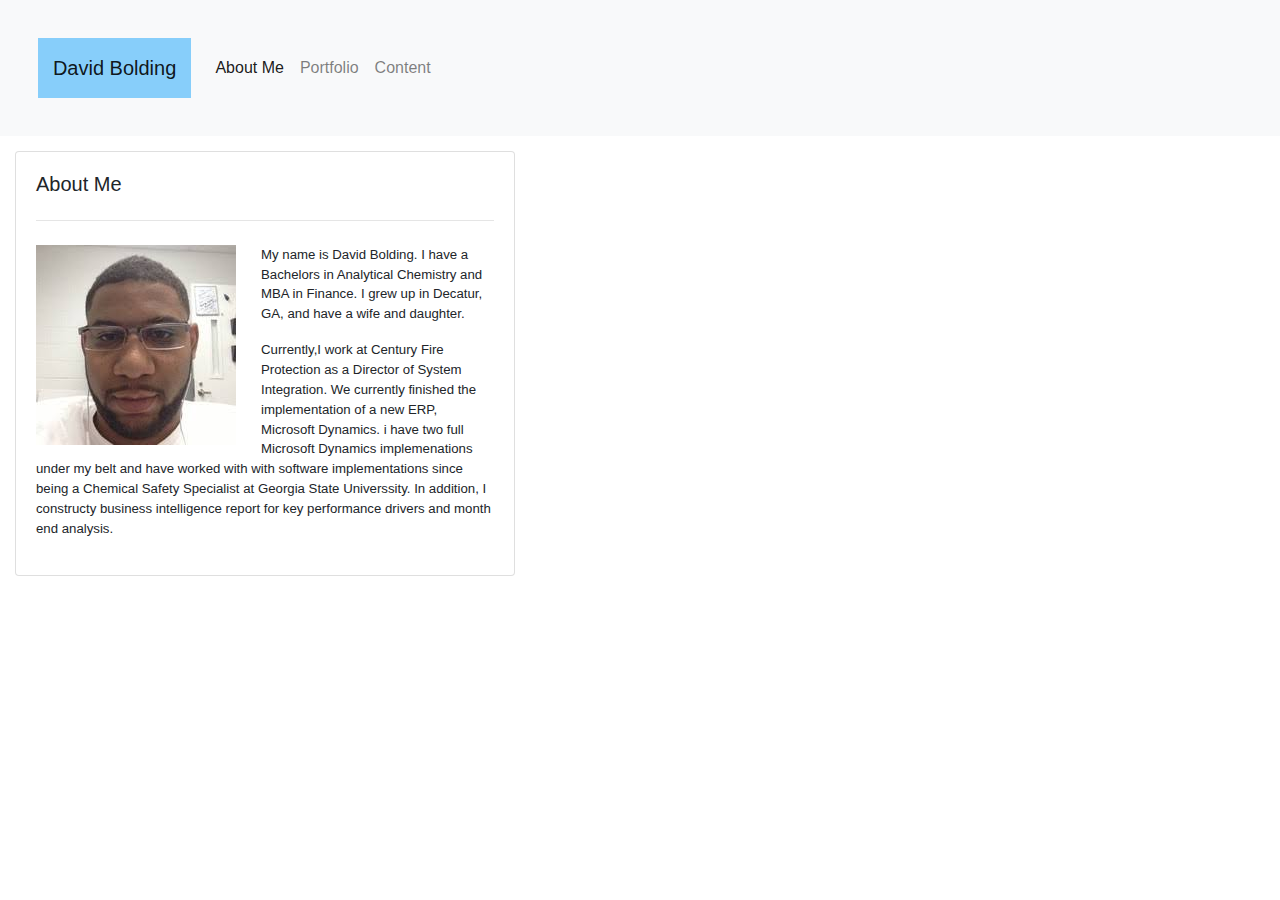
==== index.html @ c39496de "Adding Files" ====
<!DOCTYPE html>
<html lang="en">
<head>
    <meta charset="UTF-8">
    <meta name="viewport" content="width=device-width, initial-scale=1.0">
    <title>About Me</title>
<!--Bootstrap Get Started-->
    <link rel="stylesheet" href="https://stackpath.bootstrapcdn.com/bootstrap/4.4.1/css/bootstrap.min.css" integrity="sha384-Vkoo8x4CGsO3+Hhxv8T/Q5PaXtkKtu6ug5TOeNV6gBiFeWPGFN9MuhOf23Q9Ifjh" crossorigin="anonymous">
    <link rel="stylesheet" href="Assets/Images/CSS/styles.css" />
</head>

<!--Styling CSS-->
<style>
   .navbar {
   padding: 1cm;
    }
   .navbar-brand {
    padding: .4cm;
    background-color: lightskyblue;
    }
    .nav-item {
    color: darkgray;
    }
    .float-left {
    float: left;
    margin-right: 25px;
    }
    .card {
    align-content: center;
    margin: 15px;
    max-width: 500px;
    }
    p {
    word-wrap: break-word;
    font-size: .35cm;
    }
</style>

<body>
    <!-- navbar -->  
    <nav class="navbar navbar-expand-lg navbar-light bg-light">
        <a class="navbar-brand" href="#">David Bolding</a>
        <button class="navbar-toggler" 
                type="button" 
                data-toggle="collapse" 
                data-target="#navbarSupportedContent" 
                aria-controls="navbarSupportedContent" 
                aria-expanded="false" 
                aria-label="Toggle navigation">
          <span class="navbar-toggler-icon"></span>
        </button>
      
        <div class="collapse navbar-collapse" id="navbarSupportedContent">
          <ul class="navbar-nav mr-auto">
            <li class="nav-item active">
              <a class="nav-link" href="index.html">About Me
                  <span class="sr-only">(current)</span></a>
            </li>
            <li class="nav-item">
              <a class="nav-link" href="portfolio.html">Portfolio</a>
            </li>
            <li class="nav-item">
                <a class="nav-link" href="contact.html">Content</a>
              </li>
        </div>
      </nav>
   
<!-- Main section -->
    <main class="card">
        <section class="card-body">
            <h5 class="card-title">About Me</h5>
                <div class="col-xs my-col">
                  <hr class="my-4" />
                    <section id="about-me">
                        <img
                            src="[data-uri]"
                            class="float-left"
                            alt="David Bolding"
                        />
                        <p>
                            My name is David Bolding. I have a Bachelors in Analytical Chemistry and MBA
                            in Finance. I grew up in Decatur, GA, and have a wife and daughter.
                        </p>
                        <p>
                            Currently,I work at Century Fire Protection as a Director of System Integration. We currently finished
                            the implementation of a new ERP, Microsoft Dynamics. i have two full Microsoft Dynamics implemenations under my belt and have
                            worked with with software implementations since being a Chemical Safety Specialist at Georgia State Universsity.
                            In addition, I constructy business intelligence report for key performance drivers and month end 
                            analysis.
                        </p>
                </section>
            </div>
    </main>
</body>
<!--Javascript Bootstrap-->
<script src="https://code.jquery.com/jquery-3.4.1.slim.min.js" integrity="sha384-J6qa4849blE2+poT4WnyKhv5vZF5SrPo0iEjwBvKU7imGFAV0wwj1yYfoRSJoZ+n" crossorigin="anonymous"></script>
<script src="https://cdn.jsdelivr.net/npm/popper.js@1.16.0/dist/umd/popper.min.js" integrity="sha384-Q6E9RHvbIyZFJoft+2mJbHaEWldlvI9IOYy5n3zV9zzTtmI3UksdQRVvoxMfooAo" crossorigin="anonymous"></script>
<script src="https://stackpath.bootstrapcdn.com/bootstrap/4.4.1/js/bootstrap.min.js" integrity="sha384-wfSDF2E50Y2D1uUdj0O3uMBJnjuUD4Ih7YwaYd1iqfktj0Uod8GCExl3Og8ifwB6" crossorigin="anonymous"></script>
</html>
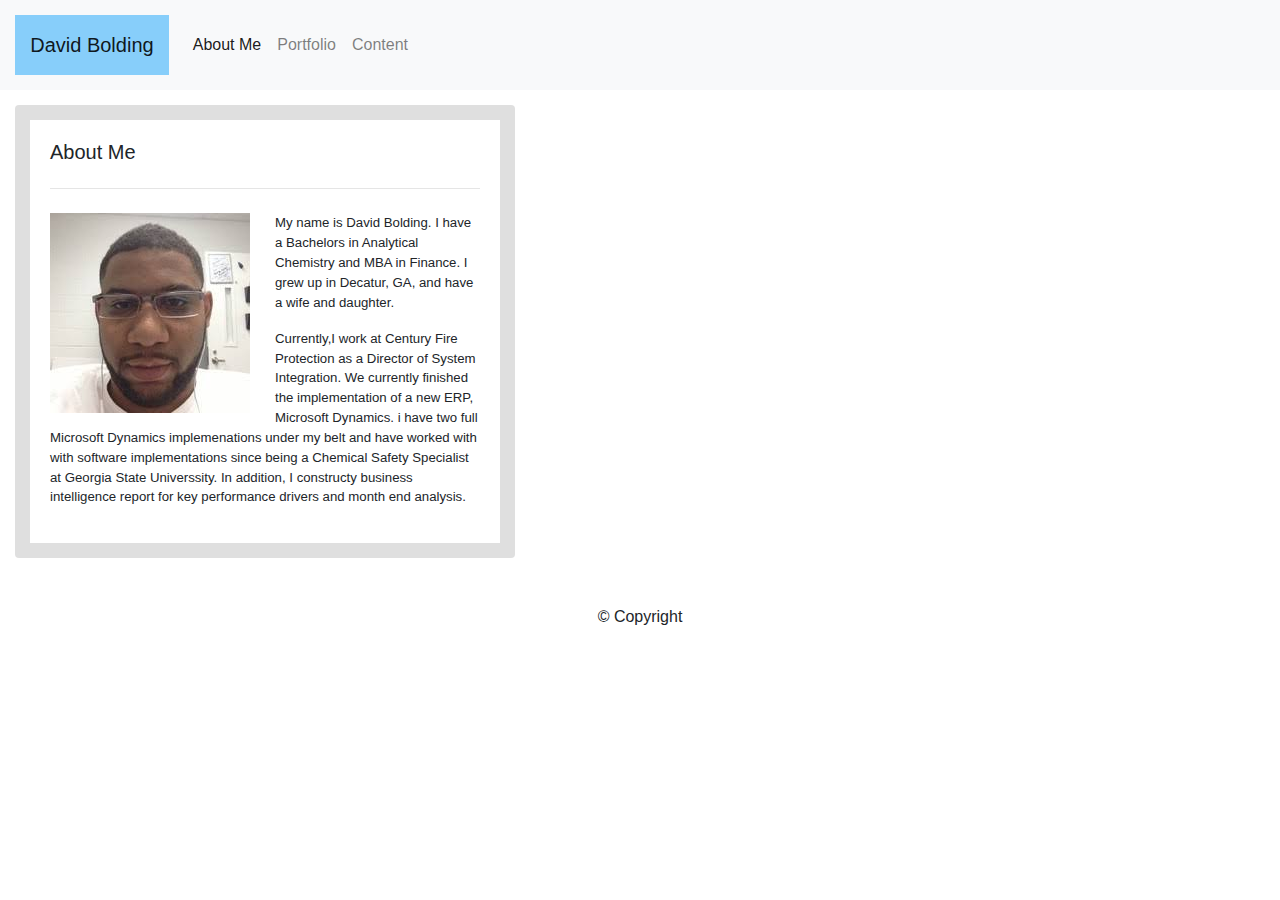
==== commit 9c787846: "Added Detail to the Dsscription" ====
--- a/index.html
+++ b/index.html
@@ -11,8 +11,12 @@
 
 <!--Styling CSS-->
 <style>
+    .card {
+    border-style:lightblue;
+    border-width: .4cm;
+    }
    .navbar {
-   padding: 1cm;
+   padding: .4cm;
     }
    .navbar-brand {
     padding: .4cm;
@@ -92,6 +96,13 @@
             </div>
     </main>
 </body>
+
+<!--Footer-->
+<footer class="footer mt-auto py-3">
+    <div class="container">
+      <div class="footer-copyright text-center py-3">© Copyright</div>
+    </div>
+  </footer>
 <!--Javascript Bootstrap-->
 <script src="https://code.jquery.com/jquery-3.4.1.slim.min.js" integrity="sha384-J6qa4849blE2+poT4WnyKhv5vZF5SrPo0iEjwBvKU7imGFAV0wwj1yYfoRSJoZ+n" crossorigin="anonymous"></script>
 <script src="https://cdn.jsdelivr.net/npm/popper.js@1.16.0/dist/umd/popper.min.js" integrity="sha384-Q6E9RHvbIyZFJoft+2mJbHaEWldlvI9IOYy5n3zV9zzTtmI3UksdQRVvoxMfooAo" crossorigin="anonymous"></script>
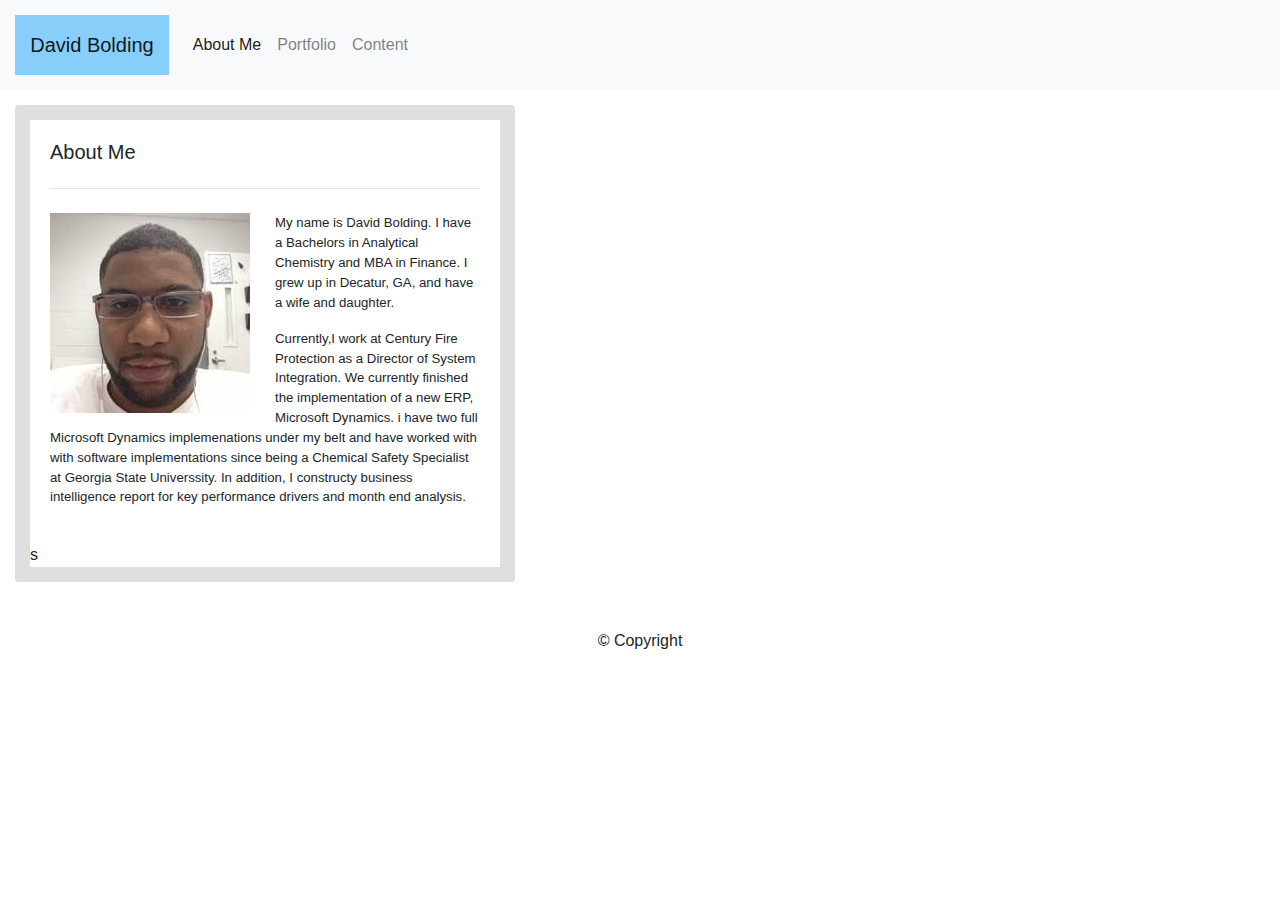
==== commit 4fb435b7: "Added Semantic Tags and added additional CSS" ====
--- a/index.html
+++ b/index.html
@@ -6,7 +6,6 @@
     <title>About Me</title>
 <!--Bootstrap Get Started-->
     <link rel="stylesheet" href="https://stackpath.bootstrapcdn.com/bootstrap/4.4.1/css/bootstrap.min.css" integrity="sha384-Vkoo8x4CGsO3+Hhxv8T/Q5PaXtkKtu6ug5TOeNV6gBiFeWPGFN9MuhOf23Q9Ifjh" crossorigin="anonymous">
-    <link rel="stylesheet" href="Assets/Images/CSS/styles.css" />
 </head>
 
 <!--Styling CSS-->
@@ -17,7 +16,7 @@
     }
    .navbar {
    padding: .4cm;
-    }
+   }
    .navbar-brand {
     padding: .4cm;
     background-color: lightskyblue;
@@ -75,7 +74,7 @@
             <h5 class="card-title">About Me</h5>
                 <div class="col-xs my-col">
                   <hr class="my-4" />
-                    <section id="about-me">
+                    <article id="about-me">
                         <img
                             src="[data-uri]"
                             class="float-left"
@@ -92,8 +91,9 @@
                             In addition, I constructy business intelligence report for key performance drivers and month end 
                             analysis.
                         </p>
-                </section>
-            </div>
+                      </article>
+                </div>
+          </section>s
     </main>
 </body>
 
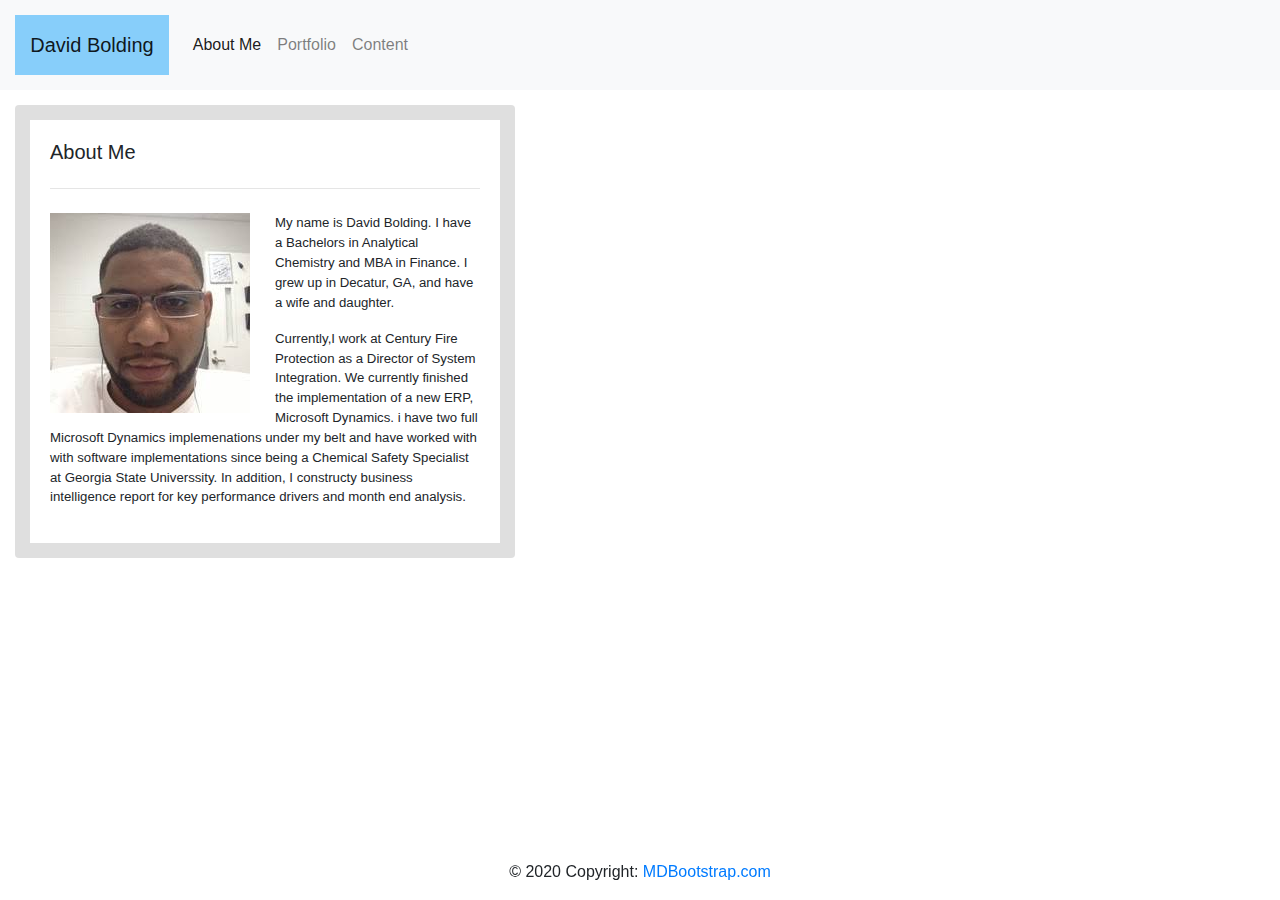
==== commit d22feae2: "added Sticky Footer" ====
--- a/index.html
+++ b/index.html
@@ -13,10 +13,13 @@
     .card {
     border-style:lightblue;
     border-width: .4cm;
+    align-content: center;
+    margin: 15px;
+    max-width: 500px;
     }
    .navbar {
    padding: .4cm;
-   }
+    }
    .navbar-brand {
     padding: .4cm;
     background-color: lightskyblue;
@@ -27,11 +30,6 @@
     .float-left {
     float: left;
     margin-right: 25px;
-    }
-    .card {
-    align-content: center;
-    margin: 15px;
-    max-width: 500px;
     }
     p {
     word-wrap: break-word;
@@ -91,18 +89,23 @@
                             In addition, I constructy business intelligence report for key performance drivers and month end 
                             analysis.
                         </p>
-                      </article>
+                    </article>
                 </div>
-          </section>s
+        </section>
     </main>
 </body>
 
-<!--Footer-->
-<footer class="footer mt-auto py-3">
-    <div class="container">
-      <div class="footer-copyright text-center py-3">© Copyright</div>
-    </div>
-  </footer>
+<!-- Footer -->
+<footer class="page-footer font-small blue fixed-bottom">
+
+  <!-- Copyright -->
+  <div class="footer-copyright text-center py-3">© 2020 Copyright:
+    <a href="https://mdbootstrap.com/"> MDBootstrap.com</a>
+  </div>
+  <!-- Copyright -->
+
+</footer>
+<!-- Footer -->
 <!--Javascript Bootstrap-->
 <script src="https://code.jquery.com/jquery-3.4.1.slim.min.js" integrity="sha384-J6qa4849blE2+poT4WnyKhv5vZF5SrPo0iEjwBvKU7imGFAV0wwj1yYfoRSJoZ+n" crossorigin="anonymous"></script>
 <script src="https://cdn.jsdelivr.net/npm/popper.js@1.16.0/dist/umd/popper.min.js" integrity="sha384-Q6E9RHvbIyZFJoft+2mJbHaEWldlvI9IOYy5n3zV9zzTtmI3UksdQRVvoxMfooAo" crossorigin="anonymous"></script>
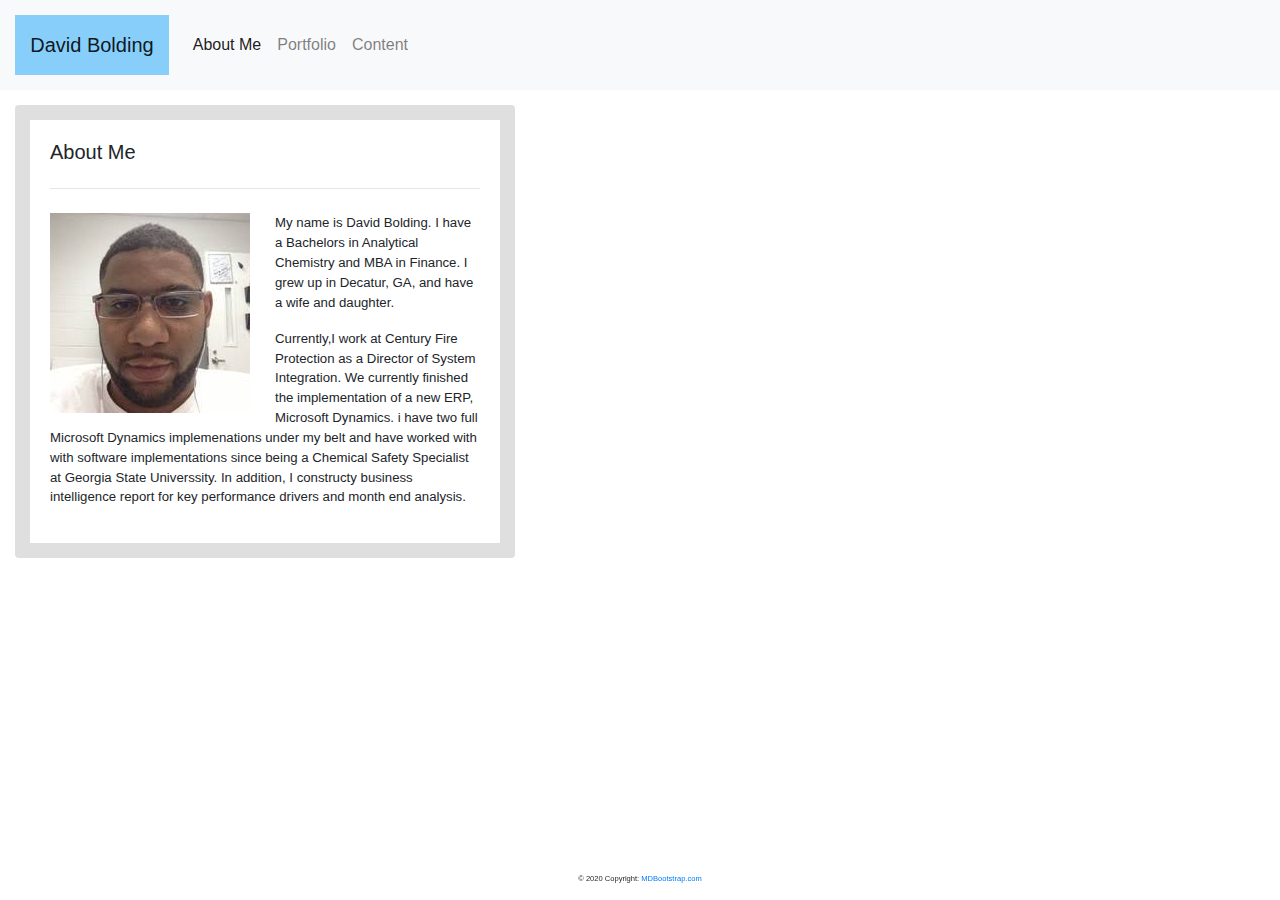
==== commit 55b5fbcd: "Edited the portfolio layout" ====
--- a/index.html
+++ b/index.html
@@ -34,6 +34,9 @@
     p {
     word-wrap: break-word;
     font-size: .35cm;
+    }
+    footer {
+    font-size: .2cm;
     }
 </style>
 
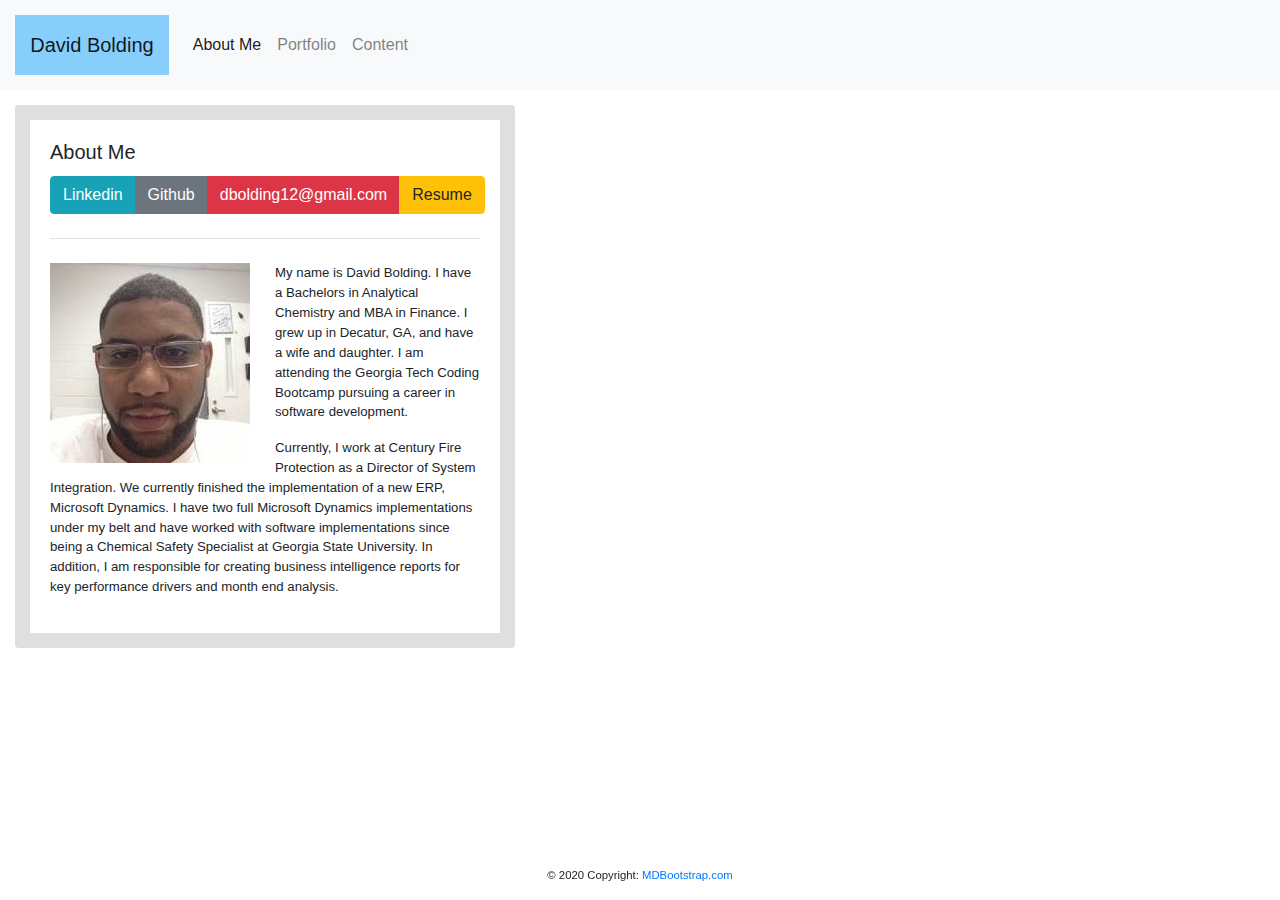
==== commit d31a477f: "Update to portfolio and README" ====
--- a/index.html
+++ b/index.html
@@ -36,7 +36,7 @@
     font-size: .35cm;
     }
     footer {
-    font-size: .2cm;
+    font-size: .30cm;
     }
 </style>
 
@@ -65,17 +65,38 @@
             </li>
             <li class="nav-item">
                 <a class="nav-link" href="contact.html">Content</a>
-              </li>
+            </li>
         </div>
       </nav>
-   
+
 <!-- Main section -->
     <main class="card">
         <section class="card-body">
             <h5 class="card-title">About Me</h5>
-                <div class="col-xs my-col">
+          <!--Button Groups-->
+              <div class="btn-group">
+                <a href="https://www.linkedin.com/in/david-bolding-15826062/" 
+                  class="btn btn-info" 
+                  role="button">Linkedin
+                </a>
+                <a href="https://github.com/dbolding12" 
+                  class="btn btn-secondary" 
+                  role="button">Github
+                </a>
+                <a href="mailto:dbolding12@gmail.com" 
+                  target="_blank" 
+                  class="stretched-link btn btn-danger"
+                  role="button">dbolding12@gmail.com
+                </a>
+                <a href="https://drive.google.com/file/d/1CgOyszVk0w6GFz261xNVftJpGq08bHKv/view?usp=sharing" 
+                  class="btn btn-warning" 
+                  role="button">Resume
+                </a>
+              </div>
+                <div class="col-xs column">
                   <hr class="my-4" />
                     <article id="about-me">
+
                         <img
                             src="[data-uri]"
                             class="float-left"
@@ -84,12 +105,13 @@
                         <p>
                             My name is David Bolding. I have a Bachelors in Analytical Chemistry and MBA
                             in Finance. I grew up in Decatur, GA, and have a wife and daughter.
+                            I am attending the Georgia Tech Coding Bootcamp pursuing a career in software development.
                         </p>
                         <p>
-                            Currently,I work at Century Fire Protection as a Director of System Integration. We currently finished
-                            the implementation of a new ERP, Microsoft Dynamics. i have two full Microsoft Dynamics implemenations under my belt and have
-                            worked with with software implementations since being a Chemical Safety Specialist at Georgia State Universsity.
-                            In addition, I constructy business intelligence report for key performance drivers and month end 
+                            Currently, I work at Century Fire Protection as a Director of System Integration. We currently finished
+                            the implementation of a new ERP, Microsoft Dynamics. I have two full Microsoft Dynamics implementations under my belt and have
+                            worked with software implementations since being a Chemical Safety Specialist at Georgia State University.
+                            In addition, I am responsible for creating business intelligence reports for key performance drivers and month end 
                             analysis.
                         </p>
                     </article>
